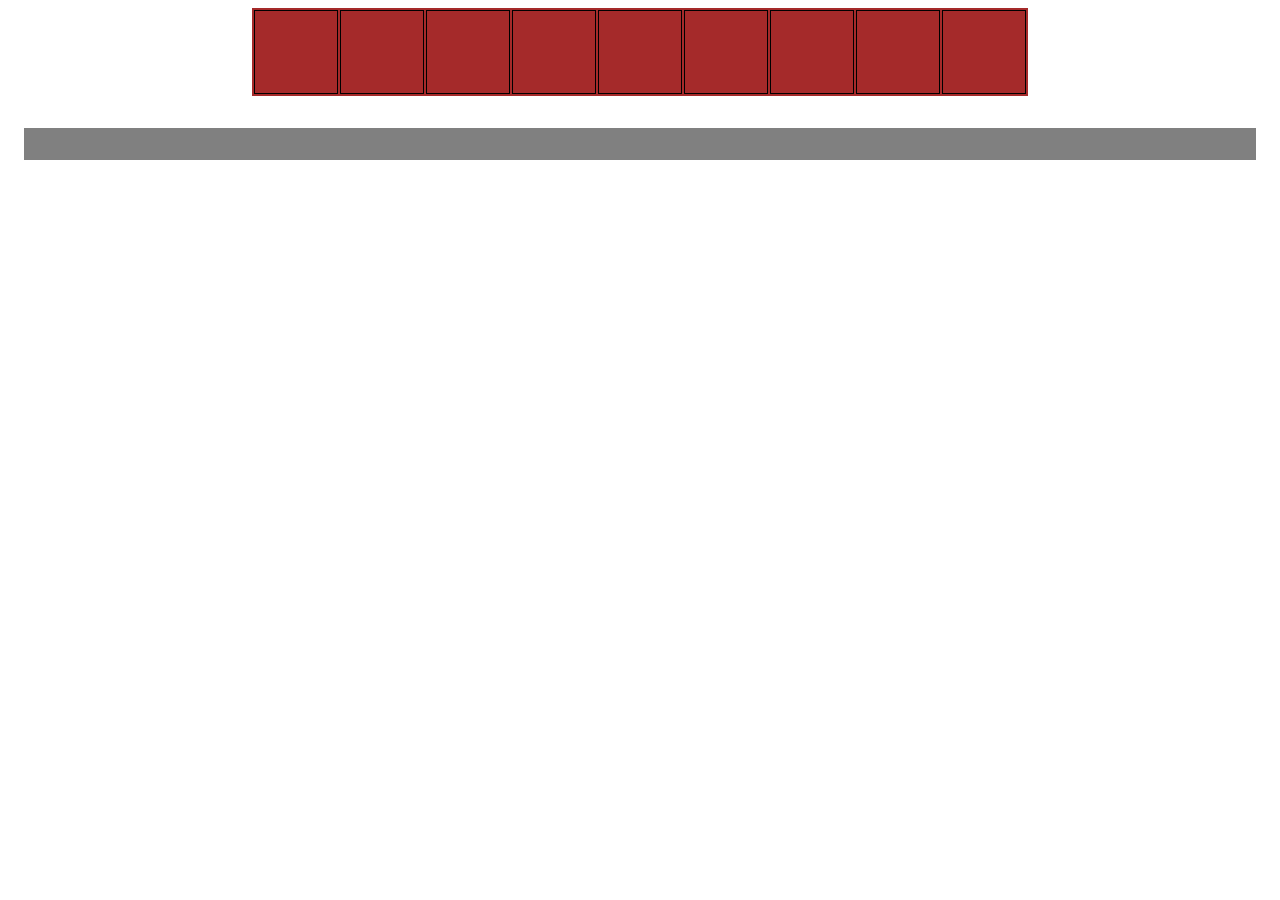
==== jsproba.html @ 27dd8f40 "proba" ====
<!DOCTYPE html>
<html lang="en">
<head>
    <meta charset="UTF-8">
    <meta name="viewport" content="width=device-width, initial-scale=1.0">
    <meta http-equiv="X-UA-Compatible" content="ie=edge">
    <title>proba
    </title>
    <style>
        td{
            width: 5rem;
            height:5rem;
            border: 1px solid black;
        }
        table{
            background-color: brown;
            margin: auto;
        }
        #d1id{
            background-color: gray;
            margin: 2rem 1rem 2rem ;
            padding: 1rem;  

        }
        #d1id button{
            float: right;   
        }
    </style>
</head>
<body>
    <div id="container">
        <table>
            <tr>
                <td onclick="d1()"></td>
                <td onclick="d2()"></td>
                <td onclick="d3()"></td>
                <td onclick="d4()"></td>
                <td onclick="d5()"></td>
                <td onclick="d6()"></td>
                <td onclick="d7()"></td>
                <td onclick="d8()"></td>
                <td onclick="d9()"></td>
            </tr>
        </table>
        <div id="d1id">

        </div>
        <script>
            function d1(){
                let kep=document.createElement("img");
                kep.src="1.jpg";
                let div = document.getElementById("d1id");
                let btn = document.createElement("button");
                btn.innerHTML = "Close";
                btn.onclick = function () {
                    div.removeChild(kep);
                    div.removeChild(btn);

                };
                div.appendChild(btn);
                div.appendChild(kep);
            }
            function d2(){
                let kep=document.createElement("img");
                kep.src="2.jpg";
                let div = document.getElementById("d1id");
                div.appendChild(kep);
            }
            function d3(){
                let kep=document.createElement("img");
                kep.src="3.jpg";
                let div = document.getElementById("d1id");
                div.appendChild(kep);
            }
            function d4(){
                let kep=document.createElement("img");
                kep.src="4.jpg";
                let div = document.getElementById("d1id");
                div.appendChild(kep);
            }
            function d5(){
                let kep=document.createElement("img");
                kep.src="5.jpg";
                let div = document.getElementById("d1id");
                div.appendChild(kep);
            }
            function d6(){
                let kep=document.createElement("img");
                kep.src="6.jpg";
                let div = document.getElementById("d1id");
                div.appendChild(kep);
            }
            function d7(){
                let kep=document.createElement("img");
                kep.src="7.jpg";
                let div = document.getElementById("d1id");
                div.appendChild(kep);
            }
            function d8(){
                let kep=document.createElement("img");
                kep.src="8.jpg";
                let div = document.getElementById("d1id");
                div.appendChild(kep);
            }
            function d9(){
                let kep=document.createElement("img");
                kep.src="9.jpg";
                let div = document.getElementById("d1id");
                div.appendChild(kep);
            }
        </script>
        <div id="asd"></div>
    </div>
</body>
</html>
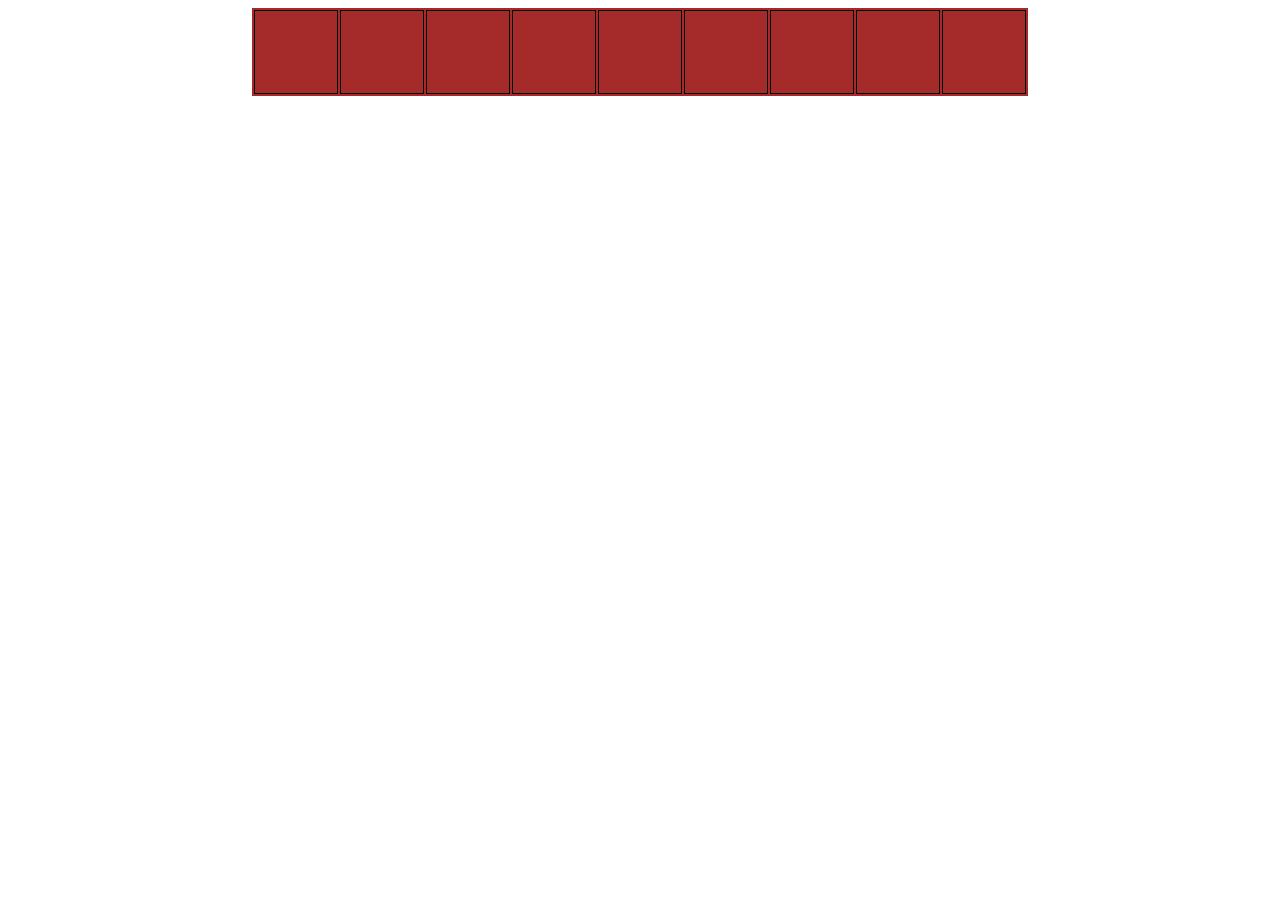
==== commit 07387cbc: "kesz" ====
--- a/jsproba.html
+++ b/jsproba.html
@@ -19,11 +19,20 @@
         #d1id{
             background-color: gray;
             margin: 2rem 1rem 2rem ;
-            padding: 1rem;  
-
+            padding: 1rem;
+            height: 10rem;  
         }
         #d1id button{
             float: right;   
+        }
+        #d1id img{
+            height: 10rem;
+            width: 10rem;
+            float: left;
+            padding-right: 2rem;
+        }
+        #szoveg{
+            padding: 2rem;
         }
     </style>
 </head>
@@ -42,71 +51,86 @@
                 <td onclick="d9()"></td>
             </tr>
         </table>
-        <div id="d1id">
-
+        <div id="d1id" style="display: none;">
+            <img src="" alt="" id="kep">
+            <button onclick="bezar()">Bezar</button>
+            <div id="szoveg"></div>
         </div>
         <script>
+            let szoveg=document.getElementById("szoveg")
+            let kep=document.getElementById("kep");
+            var x = document.getElementById("d1id");
             function d1(){
-                let kep=document.createElement("img");
+                if (x.style.display === "none") {
+                    x.style.display = "block";
+                }
                 kep.src="1.jpg";
-                let div = document.getElementById("d1id");
-                let btn = document.createElement("button");
-                btn.innerHTML = "Close";
-                btn.onclick = function () {
-                    div.removeChild(kep);
-                    div.removeChild(btn);
-
-                };
-                div.appendChild(btn);
-                div.appendChild(kep);
+                szoveg.innerHTML="igfuhuidrtfhbuyg"
             }
             function d2(){
-                let kep=document.createElement("img");
+                if (x.style.display === "none") {
+                    x.style.display = "block";
+                }
                 kep.src="2.jpg";
-                let div = document.getElementById("d1id");
-                div.appendChild(kep);
+                szoveg.innerHTML="igfuhuidrtfhbuyg2"
             }
             function d3(){
-                let kep=document.createElement("img");
+                if (x.style.display === "none") {
+                    x.style.display = "block";
+                }
                 kep.src="3.jpg";
-                let div = document.getElementById("d1id");
-                div.appendChild(kep);
+                szoveg.innerHTML="igfuhuidrtfhbuyg2"
             }
             function d4(){
-                let kep=document.createElement("img");
+                if (x.style.display === "none") {
+                    x.style.display = "block";
+                }
                 kep.src="4.jpg";
-                let div = document.getElementById("d1id");
-                div.appendChild(kep);
+                szoveg.innerHTML="igfuhuidrtfhbuyg2"
             }
             function d5(){
-                let kep=document.createElement("img");
+                if (x.style.display === "none") {
+                    x.style.display = "block";
+                }
                 kep.src="5.jpg";
-                let div = document.getElementById("d1id");
-                div.appendChild(kep);
+                szoveg.innerHTML="igfuhuidrtfhbuyg2"
             }
             function d6(){
-                let kep=document.createElement("img");
+                if (x.style.display === "none") {
+                    x.style.display = "block";
+                }
                 kep.src="6.jpg";
-                let div = document.getElementById("d1id");
-                div.appendChild(kep);
+                szoveg.innerHTML="igfuhuidrtfhbuyg2"
             }
             function d7(){
-                let kep=document.createElement("img");
+                if (x.style.display === "none") {
+                    x.style.display = "block";
+                }
                 kep.src="7.jpg";
-                let div = document.getElementById("d1id");
-                div.appendChild(kep);
+                szoveg.innerHTML="igfuhuidrtfhbuyg2"
             }
             function d8(){
-                let kep=document.createElement("img");
+                if (x.style.display === "none") {
+                    x.style.display = "block";
+                }
                 kep.src="8.jpg";
-                let div = document.getElementById("d1id");
-                div.appendChild(kep);
+                szoveg.innerHTML="igfuhuidrtfhbuyg2"
             }
             function d9(){
-                let kep=document.createElement("img");
+                if (x.style.display === "none") {
+                    x.style.display = "block";
+                }
                 kep.src="9.jpg";
-                let div = document.getElementById("d1id");
-                div.appendChild(kep);
+                szoveg.innerHTML="igfuhuidrtfhbuyg2"
+            }
+            function bezar(){
+                if (x.style.display === "none") {
+                    x.style.display = "block";
+                } else {
+                    x.style.display = "none";
+                }
+                kep.src="";
+                szoveg.innerHTML=""
             }
         </script>
         <div id="asd"></div>
